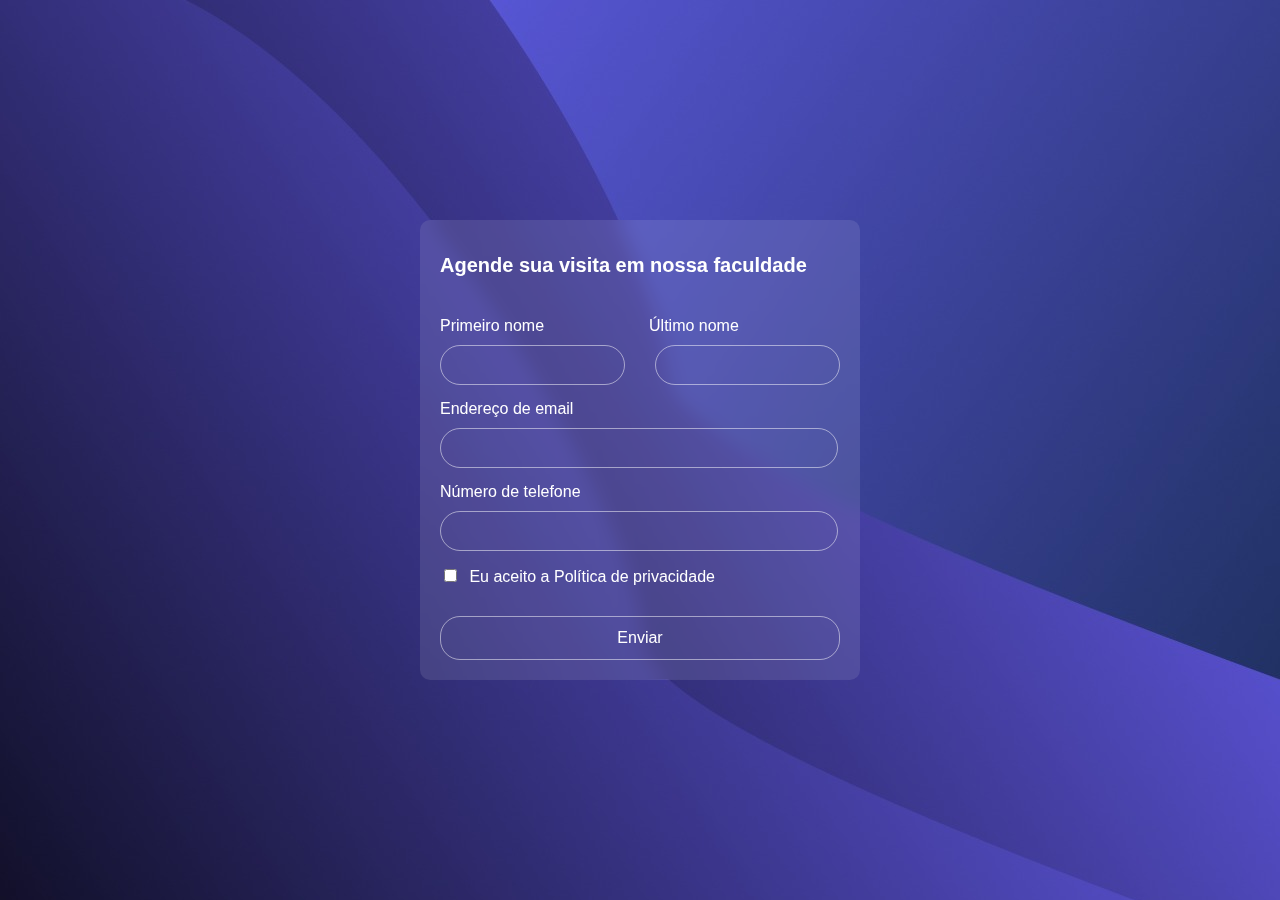
==== html/contato.html @ 48b507b3 ":books:organizacao" ====
<!DOCTYPE html>
<html lang="en">
<head>
    <meta charset="UTF-8">
    <meta name="viewport" content="width=device-width, initial-scale=1.0">
    <link rel="stylesheet" href="../css/contato.css">
    <title>Contato</title>
</head>
<body>
    <div class="contato">
        <h1>Agende sua visita em nossa faculdade</h1>
        <div class="nome">
            <div class="primeiro-nome">
                <label for="primeiro-nome" style="padding-right: 105px;">Primeiro nome </label>
                <label for="ultimo-nome">Último nome </label>
            </div>
            <div class="ultimo-nome">
                <input type="text" id="caixa-nome" name="primeiro-nome" style="margin-right: 30px;">
                <input type="text" id="caixa-nome" name="ultimo-nome">
            </div>
        </div>

        <div class="email">
            <label for="email">Endereço de email </label>
            <input type="text" id="email" name="email">
        </div>

        <div class="telefone">
            <label for="telefone">Número de telefone </label>
            <input type="text" id="telefone" name="telefone">
        </div>

        <div class="politica-privacidade">
            <label>
                <input type="checkbox" name="aceito" value="sim"> Eu aceito a <a href="politica.html">Política de privacidade</a>
            </label><br>
            <button type="submit" id="enviar"> Enviar</button>     
        </div>
    </div>
    <script>
        document.getElementById("enviar").addEventListener("click", function() {
            window.location.href = window.location.href;
        });
    </script>
</body>
</html>
---- css/contato.css ----
/* Reset básico */
body {
    background-image: url(../imagens/fundo-contato.jpeg);
    font-family: Arial, sans-serif;
    background-color: #fff;
    color: #000;
    display: flex;
    justify-content: center;
    align-items: center;
    height: 100vh;
    margin: 0;
}

.contato {
    width: 400px;
    background: rgba(255, 255, 255, 0.1); /* Fundo semi-transparente */
    backdrop-filter: blur(10px); /* Efeito de desfoque */
    -webkit-backdrop-filter: blur(10px); /* Compatibilidade com Safari */
    border-radius: 10px; /* Bordas arredondadas */
    padding: 20px;
    width: 400px;

    
}

h1 {
    font-size: 20px;
    font-weight: bold;
    margin-bottom: 40px;
    color: white;
}

/* Campos de entrada */
input[type="text"],
input[type="email"],
input[type="tel"],
textarea {
    width: 94%;
    margin-top: 10px;
    margin-bottom: 15px;
    border: 1px solid #ccc;
    font-size: 14px;
    background: transparent; /* Remove a cor de fundo */
    border: 1px solid rgba(255, 255, 255, 0.5); /* Borda sutil */
    padding: 10px;
    color: white; /* Cor do texto */
    font-size: 16px;
    border-radius: 20px; /* Bordas arredondadas */
    outline: none; /* Remove o contorno ao focar */
}

/* Checkbox */
input[type="checkbox"] {
    margin-right: 8px;
}

/* Botão de envio */
button {
    margin-top: 30px;
    width: 100%;
    background: transparent;
    color: white;
    border: none;
    padding: 12px;
    font-size: 16px;
    border-radius: 20px;
    cursor: pointer;
    border: 1px solid rgba(255, 255, 255, 0.5);
    transition: 0.5s;
}

button:hover {
    background-color: #4a50a1;
}

/* Links */
a {
    color: rgb(255, 255, 255);
    text-decoration: none;
}

a:hover {
    text-decoration: underline;
}


.campo-nome {
    width: 48%; /* Para garantir que caibam lado a lado */
}

.campo-nome input {
    width: 100%; /* Para ocupar toda a largura do contêiner */
}

label{
    color: white;
}

.primeiro-nome{
    display: flex;
    flex-direction: row;
}
.ultimo-nome{
    display: flex;
}
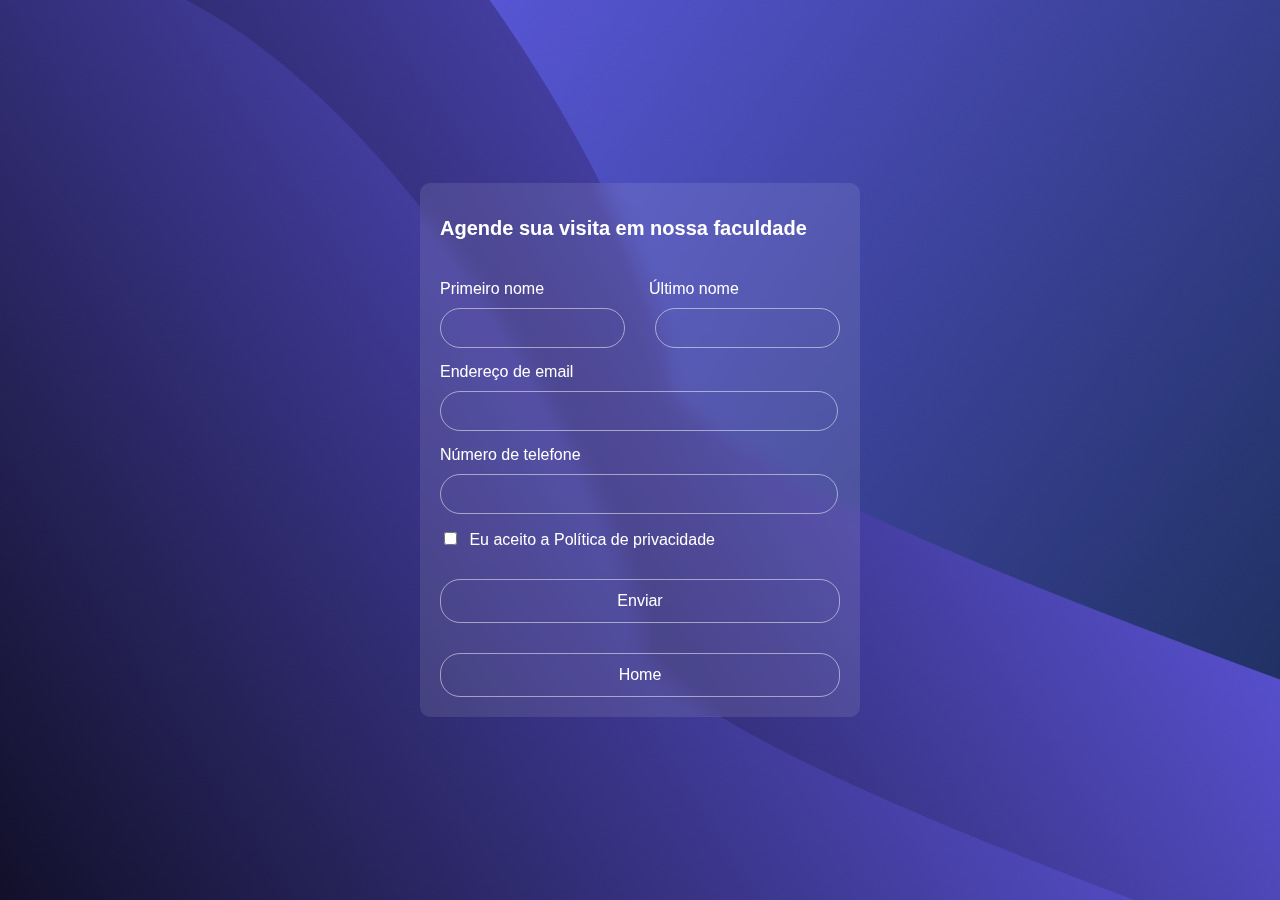
==== commit 3ee36faf: ":books:projeto-final" ====
--- a/html/contato.html
+++ b/html/contato.html
@@ -35,6 +35,7 @@
                 <input type="checkbox" name="aceito" value="sim"> Eu aceito a <a href="politica.html">Política de privacidade</a>
             </label><br>
             <button type="submit" id="enviar"> Enviar</button>     
+            <button type="submit" id="home"><a id="homelink" href="home.html">Home</a></button>  
         </div>
     </div>
     <script>
